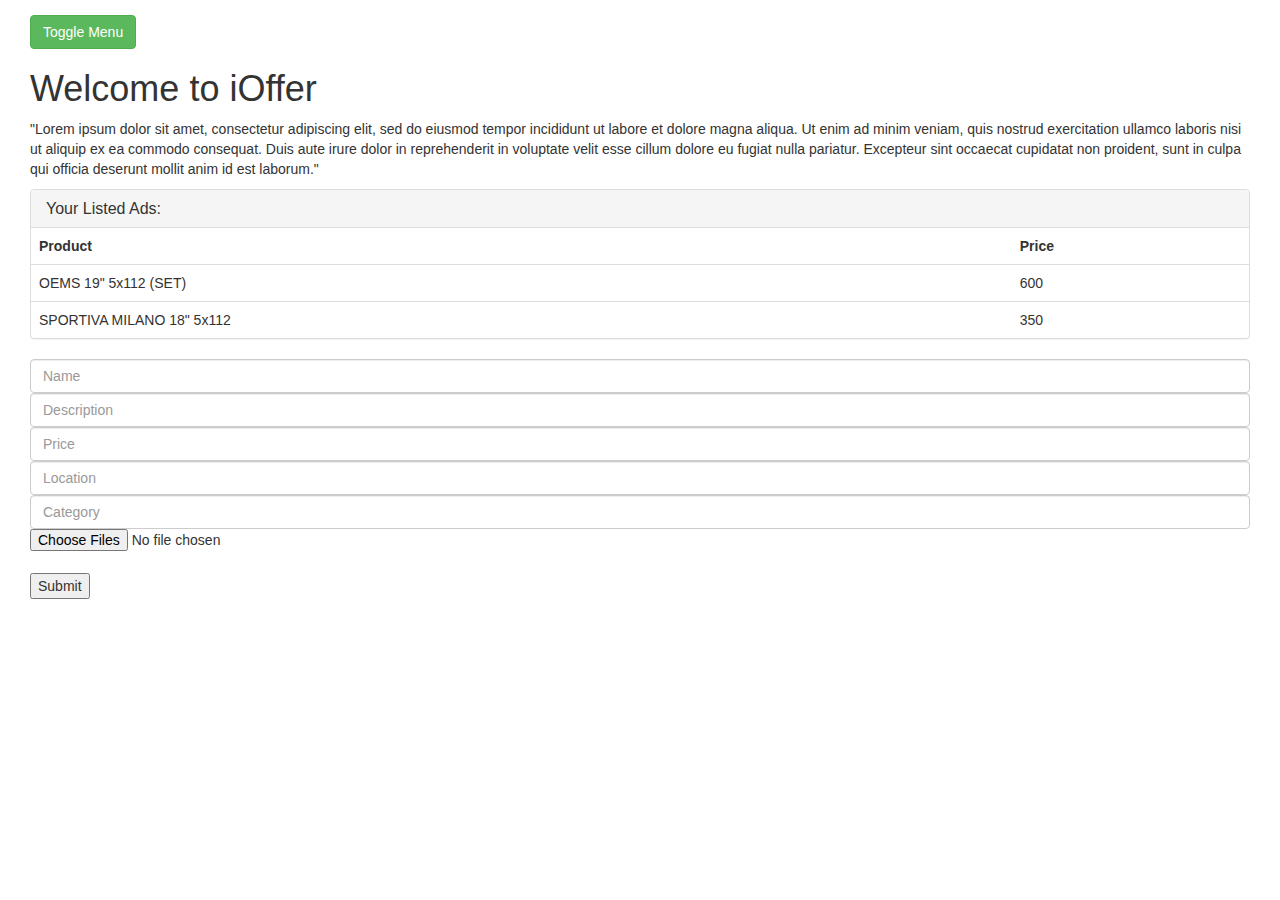
==== webapp/sidebarPage.html @ 24e2db79 "Initial upload of web(html/css/js) and .java files" ====
<!DOCTYPE html>
<html lang="en">
	<head>
		<title>iOffer</title>
		<meta charset="utf-8">
		<meta name="viewport" content="width=device-width, initial-scale=1">
		<link rel="stylesheet" type="text/css" href="css/sidebar.css">
		<link rel="stylesheet" href="http://maxcdn.bootstrapcdn.com/bootstrap/3.3.4/css/bootstrap.min.css">
		<script src="https://ajax.googleapis.com/ajax/libs/jquery/1.11.3/jquery.min.js"></script>
		<script src="http://maxcdn.bootstrapcdn.com/bootstrap/3.3.4/js/bootstrap.min.js"></script>
	</head>
	<body>
		<div id="wrapper">
			<!-- SIDEBAR-->
			<div id="sidebar-wrapper">
				<ul class="sidebar-nav">
					<li> <img class="userPicture"/> </li>
					<li><a href="#">Cars & Motor</a></li>
					<li><a href="#">Electronics</a></li>
					<li><a href="#">Food</a></li>
					<li><a href="#">Leisure</a></li>
					<li><a href="#">Entertainment</a></li>
					<li><a href="#">Other</a></li>
				</ul>
			</div>
			<!--Page content-->
			<div id="page-content-wrapper">
				<div class="container-fluid">
					<div class="row">
						<div class="col-lg-12">
							<a href="#" class="btn btn-success" id="menu-toggle">Toggle Menu</a>
							<h1>Welcome to iOffer</h1>
							<p>"Lorem ipsum dolor sit amet, consectetur adipiscing elit, sed do eiusmod tempor incididunt ut labore et dolore magna aliqua. Ut enim ad minim veniam, quis nostrud exercitation ullamco laboris nisi ut aliquip ex ea commodo consequat. Duis aute irure dolor in reprehenderit in voluptate velit esse cillum dolore eu fugiat nulla pariatur. Excepteur sint occaecat cupidatat non proident, sunt in culpa qui officia deserunt mollit anim id est laborum."</p>
							<div class = "panel panel-default">
								<div class = "panel-heading">
									<h3 class = "panel-title">Your Listed Ads:</h3>
								</div>
								<table class = "table">
									<tr>
										<th>Product</th>
										<th>Price </th>
									</tr>
									<tr>
										<td>OEMS 19" 5x112 (SET)</td>
										<td>600</td>
									</tr>
									<tr>
										<td>SPORTIVA MILANO 18" 5x112</td>
										<td>350</td>
									</tr>
								</table>
							</div>
                                                        
        <form action="createProduct" method="post">
            <div class="form-group">
                <input type="text" class="form-control" name="name" required="" placeholder="Name">
                <input type="text" class="form-control" name="description" required="" placeholder="Description">
                <input type="text" class="form-control" name="price" required="" placeholder="Price">
                <input type="text" class="form-control" name="location" required="" placeholder="Location">
                <input type="text" class="form-control" name="category" required="" placeholder="Category">
                <input type="file" id="images" name="images" multiple />
                <output id="list"></output>
            </div>
            <input type="submit" value="Submit" name="send">
        </form>
                                                       
                 <!-- https://www.html5rocks.com/en/tutorials/file/dndfiles/ -->                                       
						</div>
					</div>
				</div>
			</div>
		</div>
		<!--Menu toggle -->
		<script>
			$("#menu-toggle").click(function (e){
			e.preventDefault(); <!-- preveent default action - dont go to a link-->
			$("#wrapper").toggleClass("menuDisplayed"); <!-- adds/rem,oves toggle class-->
			});
                
                function handleFileSelect(evt) {
    var files = evt.target.files; // FileList object

    // files is a FileList of File objects. List some properties.
    var output = [];
    for (var i = 0, f; f = files[i]; i++) {
      output.push('<li><strong>', escape(f.name), '</strong> (', f.type || 'n/a', ') - ',
                  f.size, ' bytes, last modified: ',
                  f.lastModifiedDate ? f.lastModifiedDate.toLocaleDateString() : 'n/a',
                  '</li>');
    }
    document.getElementById('list').innerHTML = '<ul>' + output.join('') + '</ul>';
  }

  document.getElementById('images').addEventListener('change', handleFileSelect, false);
		</script>
	</body>
</html>
---- webapp/css/sidebar.css ----
/*SIDEBAR*/

#sidebar-wrapper{
	z-index: 1;
	position: absolute;
	width: 0;
	height: 100%;
	overflow-y: hidden;
	background: #2C3E50;
	/*border: 2px solid red;*/
	opacity: 0.9;
}

/* MAIN CONTENT*/
#page-content-wrapper{/*set entire screen*/
	width: 100%;
	position: absolute;
	padding: 15px;
	/*border: 5px solid green;*/ 
}

/* Panel content*/
#panel-content-wrapper{/*set entire screen*/
	width: 100%;
	position: absolute;
	padding: 15px;
	/*border: 5px solid green;*/ 
}

/* Change width of the sidebar to display */
#wrapper.menuDisplayed #sidebar-wrapper{
	width: 250px;
}

/* Change width of the sidebar to display */
#wrapper.menuDisplayed #page-content-wrapper{
	padding-left: 250px;
}

/*Sidebar Styling */
.sidebar-nav{
	padding: 0;
	list-style: none;
}

.sidebar-nav li{
	text-indent: 20px;
	line-height: 40px;
}

.sidebar-nav li a{
	display: block;
	text-decoration: none;
	color: #ddd;
	line-height: 60px;
}

.sidebar-nav li a:hover{
	background: #16A085;
}

.userPicture{
	width: 70px;
	height: 70px;
	margin: 0;
	padding: 0;
	content:url("https://3.bp.blogspot.com/-lnejHPRU7K8/V-o5Mq7W3EI/AAAAAAAAC7c/aPmXp7cAI-QlBJF6btFrcKUBaNpLYvEBgCLcB/s1600/pepe.jpg");
	
}
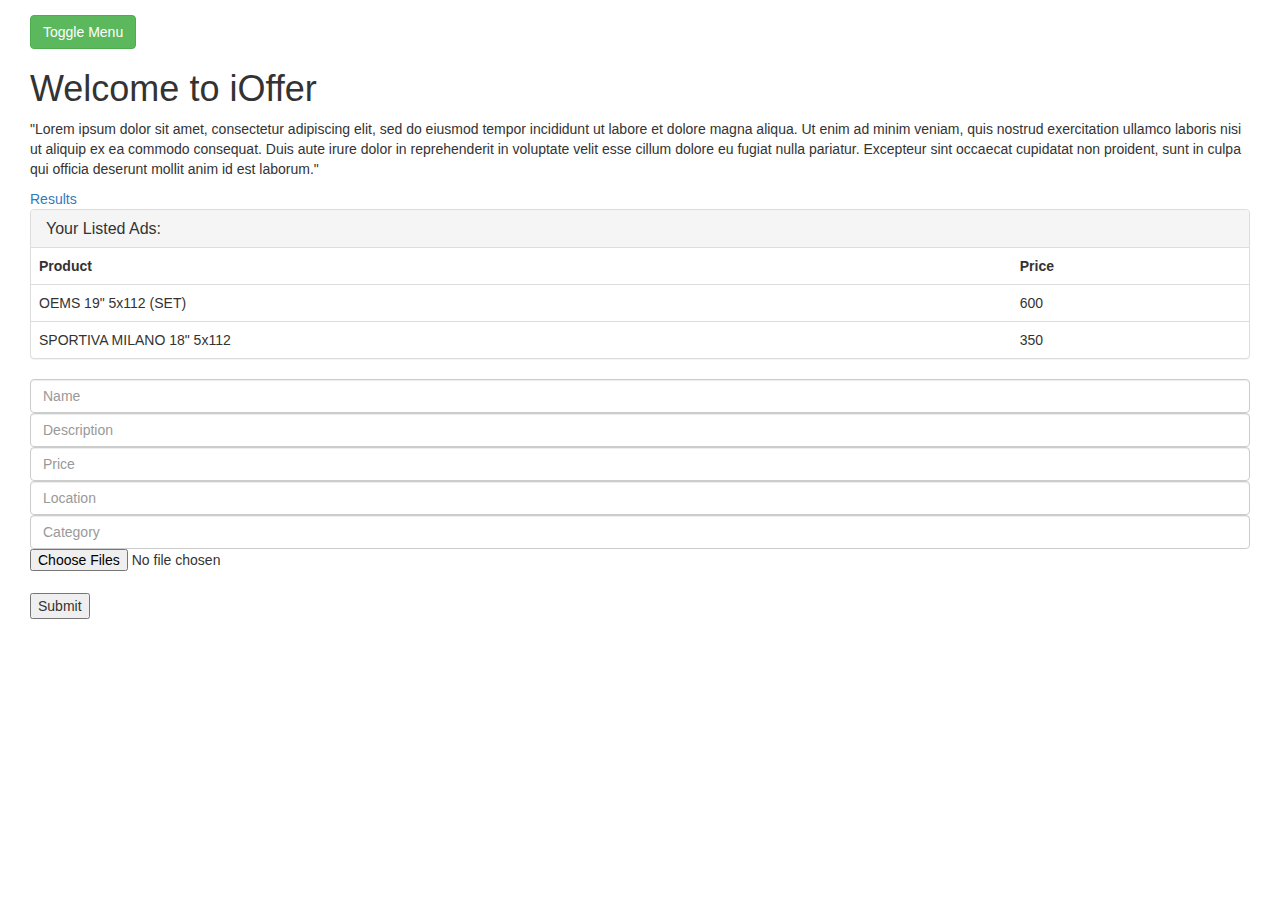
==== commit c1f15d2a: "Displaying products from search in search.jsp" ====
--- a/webapp/sidebarPage.html
+++ b/webapp/sidebarPage.html
@@ -31,7 +31,8 @@
 							<a href="#" class="btn btn-success" id="menu-toggle">Toggle Menu</a>
 							<h1>Welcome to iOffer</h1>
 							<p>"Lorem ipsum dolor sit amet, consectetur adipiscing elit, sed do eiusmod tempor incididunt ut labore et dolore magna aliqua. Ut enim ad minim veniam, quis nostrud exercitation ullamco laboris nisi ut aliquip ex ea commodo consequat. Duis aute irure dolor in reprehenderit in voluptate velit esse cillum dolore eu fugiat nulla pariatur. Excepteur sint occaecat cupidatat non proident, sunt in culpa qui officia deserunt mollit anim id est laborum."</p>
-							<div class = "panel panel-default">
+                                                        <a href="search.jsp">Results</a>
+                                                        <div class = "panel panel-default">
 								<div class = "panel-heading">
 									<h3 class = "panel-title">Your Listed Ads:</h3>
 								</div>
@@ -51,14 +52,14 @@
 								</table>
 							</div>
                                                         
-        <form action="createProduct" method="post">
+        <form action="createProduct" method="post" enctype="multipart/form-data">
             <div class="form-group">
                 <input type="text" class="form-control" name="name" required="" placeholder="Name">
                 <input type="text" class="form-control" name="description" required="" placeholder="Description">
                 <input type="text" class="form-control" name="price" required="" placeholder="Price">
                 <input type="text" class="form-control" name="location" required="" placeholder="Location">
                 <input type="text" class="form-control" name="category" required="" placeholder="Category">
-                <input type="file" id="images" name="images" multiple />
+                <input type="file" accept=".jpg,.jpeg,.png" id="images" name="image" multiple />
                 <output id="list"></output>
             </div>
             <input type="submit" value="Submit" name="send">
@@ -72,26 +73,19 @@
 		</div>
 		<!--Menu toggle -->
 		<script>
-			$("#menu-toggle").click(function (e){
-			e.preventDefault(); <!-- preveent default action - dont go to a link-->
-			$("#wrapper").toggleClass("menuDisplayed"); <!-- adds/rem,oves toggle class-->
-			});
-                
-                function handleFileSelect(evt) {
-    var files = evt.target.files; // FileList object
+                    $("#menu-toggle").click(function (e){
+                    e.preventDefault(); //<!-- preveent default action - dont go to a link-->
+                    $("#wrapper").toggleClass("menuDisplayed"); //<!-- adds/rem,oves toggle class-->
+                    });
 
-    // files is a FileList of File objects. List some properties.
-    var output = [];
-    for (var i = 0, f; f = files[i]; i++) {
-      output.push('<li><strong>', escape(f.name), '</strong> (', f.type || 'n/a', ') - ',
-                  f.size, ' bytes, last modified: ',
-                  f.lastModifiedDate ? f.lastModifiedDate.toLocaleDateString() : 'n/a',
-                  '</li>');
-    }
-    document.getElementById('list').innerHTML = '<ul>' + output.join('') + '</ul>';
-  }
+                    function handleFileSelect(evt) {
+                        for (var i = 0, f; f = evt.target.files[i]; i++){
+                            var output = '<img width="150" "height="100" src="' + URL.createObjectURL(f) + '">';
+                            document.getElementById('list').innerHTML += output;
+                        }
+                    }
 
-  document.getElementById('images').addEventListener('change', handleFileSelect, false);
+                    document.getElementById('images').addEventListener('change', handleFileSelect, false);
 		</script>
 	</body>
 </html>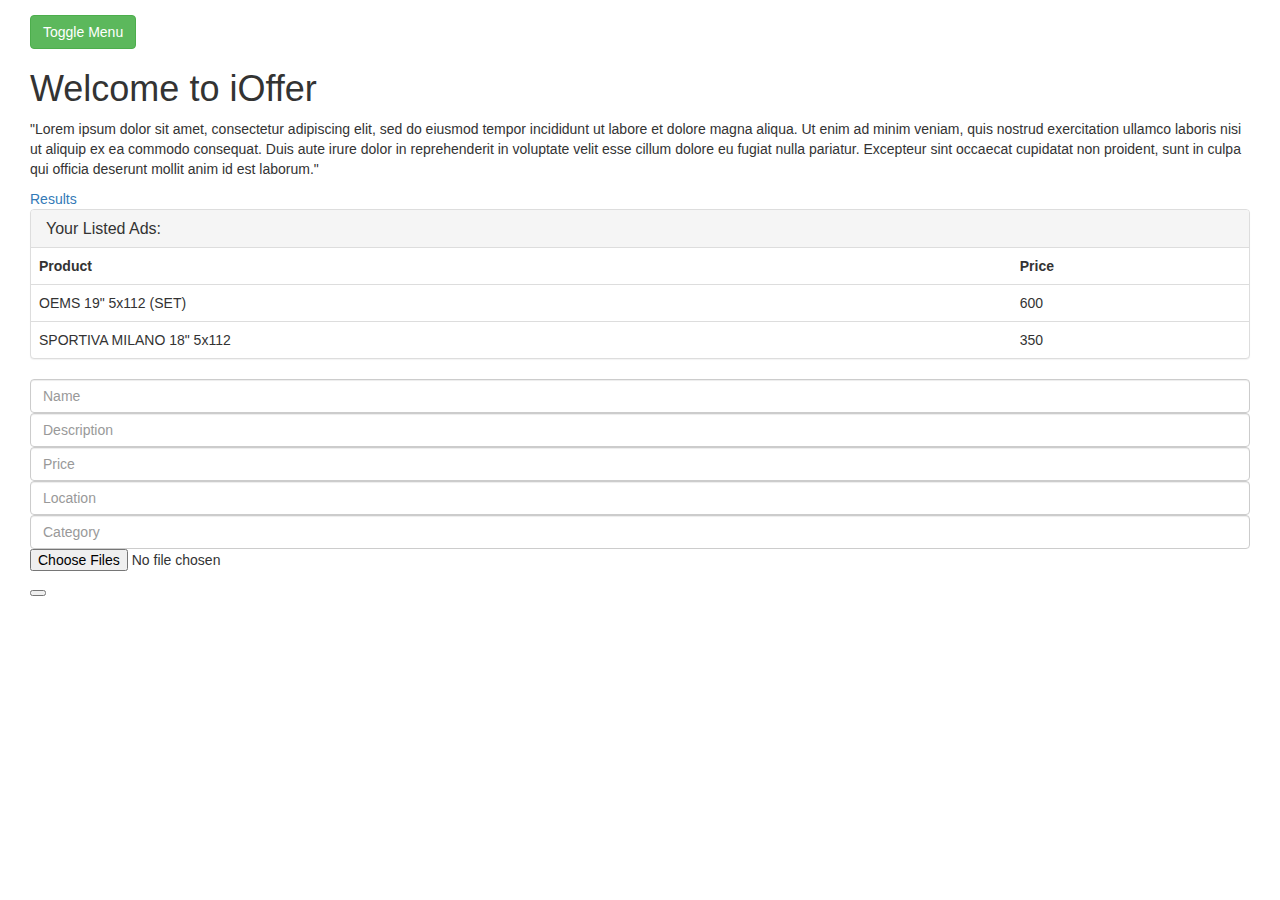
==== commit 91f9efe8: "Updated postProduct from GET to POST method as well as setting up some cookies in sidebar aka ad pag" ====
--- a/webapp/sidebarPage.html
+++ b/webapp/sidebarPage.html
@@ -52,18 +52,19 @@
 								</table>
 							</div>
                                                         
-        <form action="createProduct" method="post" enctype="multipart/form-data">
+        <div>
             <div class="form-group">
-                <input type="text" class="form-control" name="name" required="" placeholder="Name">
-                <input type="text" class="form-control" name="description" required="" placeholder="Description">
-                <input type="text" class="form-control" name="price" required="" placeholder="Price">
-                <input type="text" class="form-control" name="location" required="" placeholder="Location">
-                <input type="text" class="form-control" name="category" required="" placeholder="Category">
+                <input type="text" class="form-control" id="prodName" name="name" required="" placeholder="Name">
+                <input type="text" class="form-control" id="prodDescription" name="description" required="" placeholder="Description">
+                <input type="text" class="form-control" id="prodPrice" name="price" required="" placeholder="Price">
+                <input type="text" class="form-control" id="prodLocation" name="location" required="" placeholder="Location">
+                <input type="text" class="form-control" id="prodCategory" name="category" required="" placeholder="Category">
                 <input type="file" accept=".jpg,.jpeg,.png" id="images" name="image" multiple />
                 <output id="list"></output>
+                <button id="postButton" value="Submit" name="send"></button>
             </div>
-            <input type="submit" value="Submit" name="send">
-        </form>
+            
+        </div>
                                                        
                  <!-- https://www.html5rocks.com/en/tutorials/file/dndfiles/ -->                                       
 						</div>
@@ -77,6 +78,31 @@
                     e.preventDefault(); //<!-- preveent default action - dont go to a link-->
                     $("#wrapper").toggleClass("menuDisplayed"); //<!-- adds/rem,oves toggle class-->
                     });
+                    
+                    $("#postButton").click(function(e){
+          	    	  	var name = $("#prodName").val();
+	          	  		var description = $("#prodDescription").val();
+	          	  		var price = $("#prodPrice").val();
+	          	  		var location = $("#prodLocation").val();
+	          	  		var category = $("#prodCategory").val();
+	          	  		var images = $("#images").val();
+          	    	  	
+	          	  		$.ajax({
+	          	  			url: '/webapi/product',
+	          	  			type: 'POST',
+	          	  			data: {name: name, description: description, price : price, location: location, category: category, images: images, county: "Gaillimh", author: "Baldwan"},
+	          	  			contentType: 'multipart/form-data',
+	          	  			success: function(response){
+	          	  				console.log(response)
+	          	  				if(response != null){
+	          	  					window.location.assign("/webapi/product/" + response);
+	          	  		        }else{
+	          	  		        	// TELL USER THAT DETAILS ARE INCORRECT
+	          	  		        	console.log("Putting into db failed");
+	          	  		        }
+	          	  		    }
+	          	  		});
+	          	  	});
 
                     function handleFileSelect(evt) {
                         for (var i = 0, f; f = evt.target.files[i]; i++){
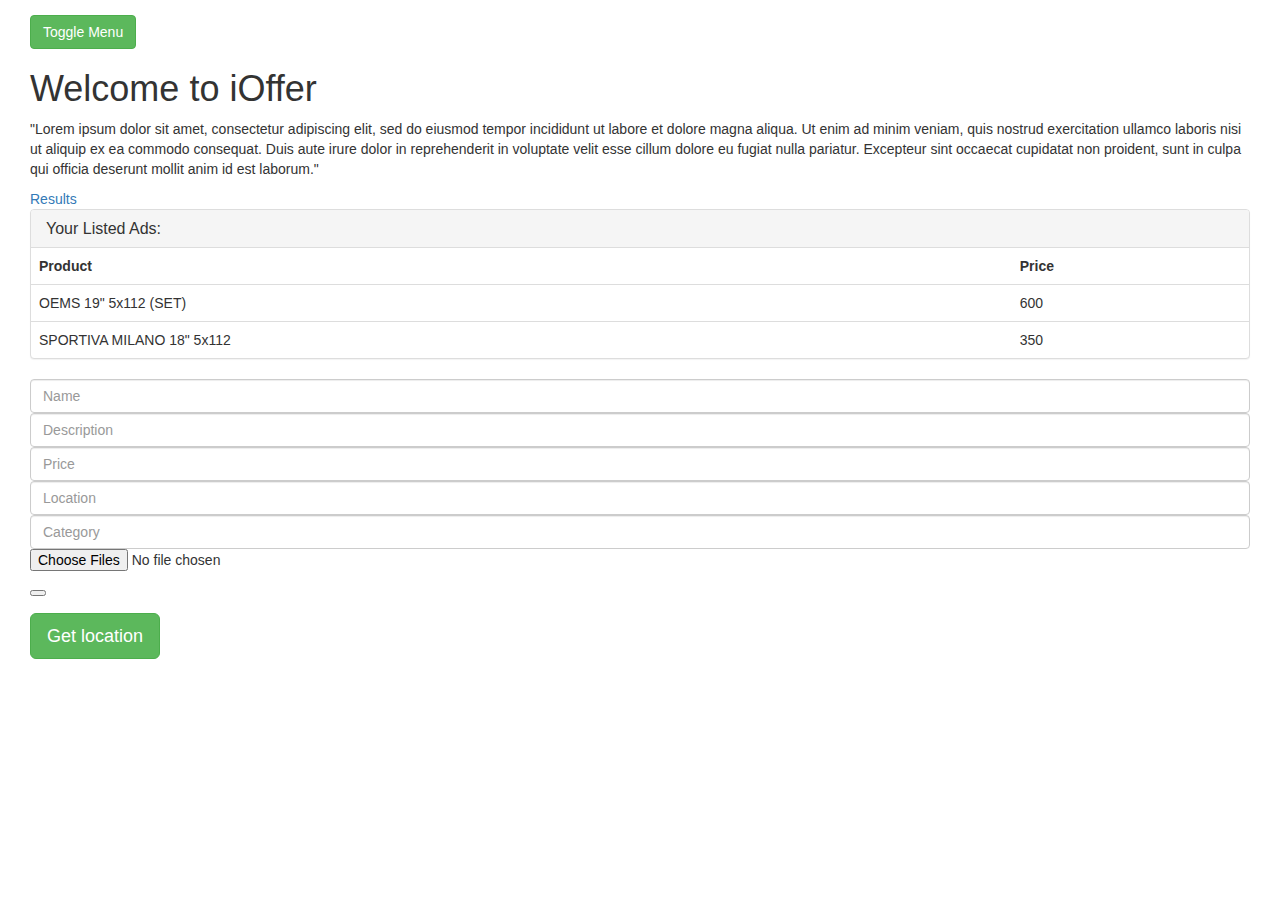
==== commit 4acd6adb: "get location" ====
--- a/webapp/sidebarPage.html
+++ b/webapp/sidebarPage.html
@@ -63,7 +63,7 @@
                 <output id="list"></output>
                 <button id="postButton" value="Submit" name="send"></button>
             </div>
-            
+            <button class="btn btn-lg btn-success" id="locationbtn">Get location</button>
         </div>
                                                        
                  <!-- https://www.html5rocks.com/en/tutorials/file/dndfiles/ -->                                       
@@ -112,6 +112,23 @@
                     }
 
                     document.getElementById('images').addEventListener('change', handleFileSelect, false);
+					
+					function loc(position) {
+                		var location = {
+                			latitude: null,
+                			longitude: null
+                		};
+                    	
+                    	location.latitude  = position.coords.latitude;
+                		location.longitude = position.coords.longitude;
+                		console.log(location.latitude + ' '  + location.longitude);
+                		
+                		return location;
+                	  }
+					  
+					  $("#locationbtn").click(function (e){
+                    	navigator.geolocation.getCurrentPosition(loc);
+                    });
 		</script>
 	</body>
 </html>